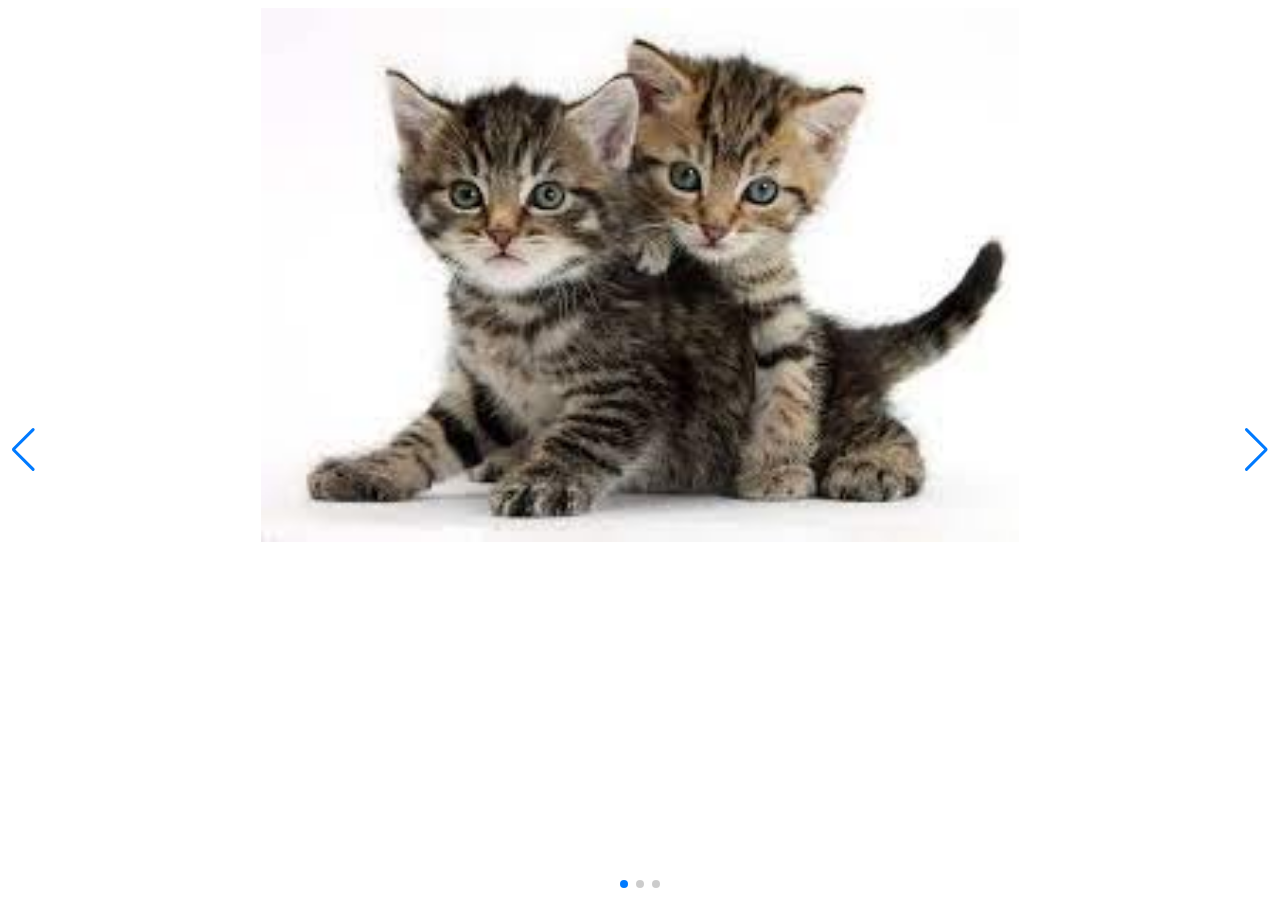
==== index.html @ cfb436e2 "version 1" ====
<!DOCTYPE html>
<html lang="en">
<head>
    <meta charset="UTF-8">
    <meta name="viewport" content="width=device-width, initial-scale=1.0">
    <link rel="stylesheet" href="https://unpkg.com/swiper/swiper-bundle.min.css">
    <link rel="stylesheet" href="styles.css">
    <title>Слайдер картинок</title>
</head>
<body>
    <div class="swiper-container">
        <div class="swiper-wrapper">
        <div class="swiper-slide"><img src="image1.jpg" alt="Image 1" style="width: 60%; height: auto; display:block; margin:auto;"></div>
        <div class="swiper-slide"><img src="image2.jpg" alt="Image 2" style="width: 60%; height: auto; display:block; margin:auto;"></div>
        <div class="swiper-slide"><img src="image3.jpg" alt="Image 3" style="width: 60%; height: auto; display:block; margin:auto;"></div>
        </div>
        <div class="swiper-pagination"></div>
        <div class="swiper-button-prev"></div>
        <div class="swiper-button-next"></div>
    </div>

    <script src="https://unpkg.com/swiper/swiper-bundle.min.js"></script>
    <script src="script.js"></script>
</body>
</html>
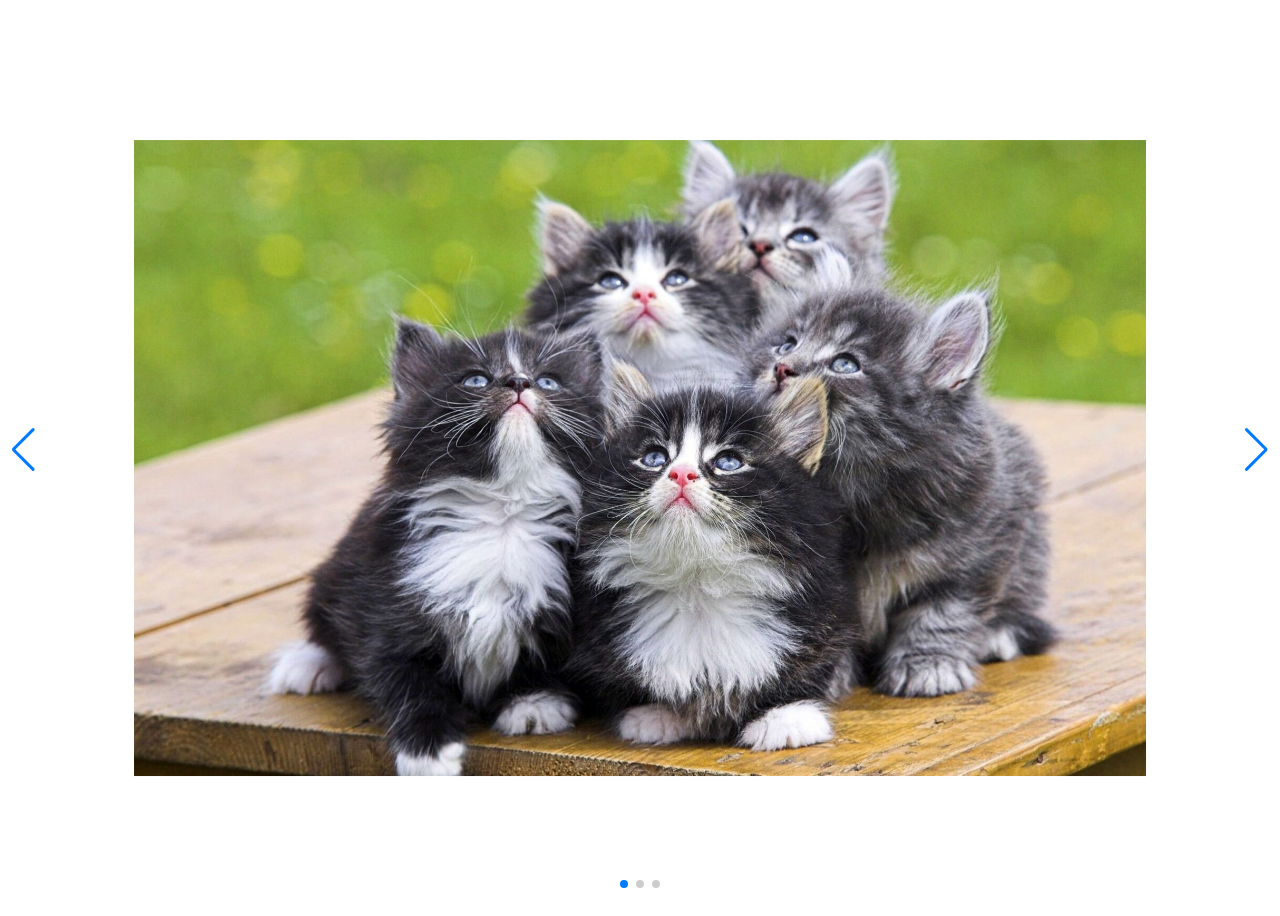
==== commit 55258bd0: "version 2" ====
--- a/index.html
+++ b/index.html
@@ -4,15 +4,15 @@
     <meta charset="UTF-8">
     <meta name="viewport" content="width=device-width, initial-scale=1.0">
     <link rel="stylesheet" href="https://unpkg.com/swiper/swiper-bundle.min.css">
-    <link rel="stylesheet" href="styles.css">
+    <link rel="stylesheet" href="style.css">
     <title>Слайдер картинок</title>
 </head>
 <body>
     <div class="swiper-container">
         <div class="swiper-wrapper">
-        <div class="swiper-slide"><img src="image1.jpg" alt="Image 1" style="width: 60%; height: auto; display:block; margin:auto;"></div>
-        <div class="swiper-slide"><img src="image2.jpg" alt="Image 2" style="width: 60%; height: auto; display:block; margin:auto;"></div>
-        <div class="swiper-slide"><img src="image3.jpg" alt="Image 3" style="width: 60%; height: auto; display:block; margin:auto;"></div>
+            <div class="swiper-slide"><img src="image1.jpg" alt="Image 1"></div>
+            <div class="swiper-slide"><img src="image2.jpg" alt="Image 2"></div>
+            <div class="swiper-slide"><img src="image3.jpg" alt="Image 3"></div>
         </div>
         <div class="swiper-pagination"></div>
         <div class="swiper-button-prev"></div>
--- a/style.css
+++ b/style.css
@@ -0,0 +1,16 @@
+.swiper-container {
+    height: 100vh;
+    display: flex;
+    justify-content: center;
+    align-items: center;
+}
+.swiper-slide {
+    display: flex;
+    justify-content: center;
+    align-items: center;
+}
+.swiper-slide img {
+    max-width: 80%;
+    max-height: 80vh;
+    object-fit: contain;
+}
